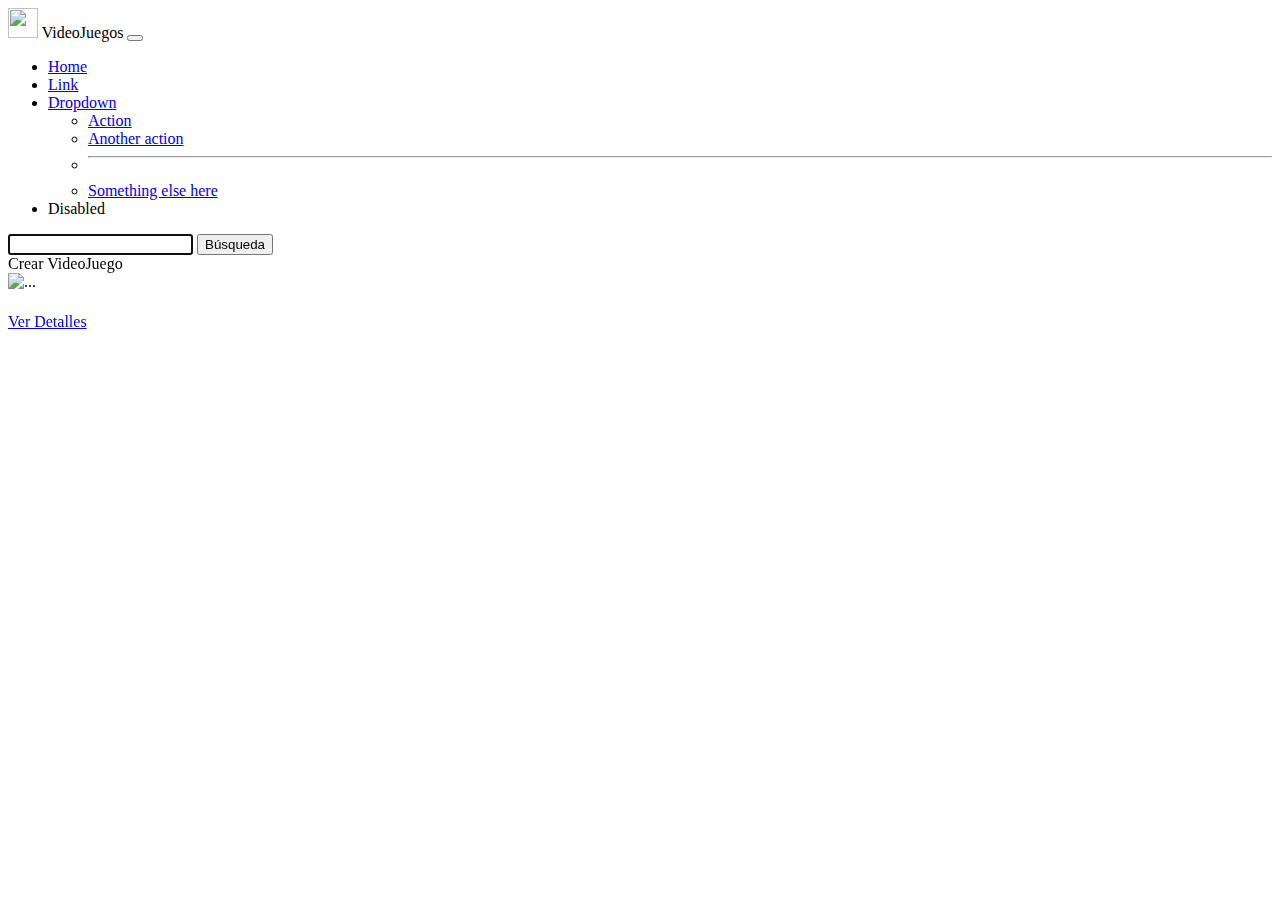
==== InitializrSpringbootProject/src/main/resources/templates/index.html @ bf981fa9 "first commit" ====
<!doctype html>
<html lang="es">
    <head>
        <meta charset="utf-8">
        <meta name="viewport" content="width=device-width, initial-scale=1">
        <title>Bootstrap demo & Springboot</title>
        <link href="https://cdn.jsdelivr.net/npm/bootstrap@5.2.3/dist/css/bootstrap.min.css" rel="stylesheet" integrity="sha384-rbsA2VBKQhggwzxH7pPCaAqO46MgnOM80zW1RWuH61DGLwZJEdK2Kadq2F9CUG65" crossorigin="anonymous">
        <link href="/css/videojuegos.css" rel="stylesheet">
    </head>
    <body>
        <nav class="navbar navbar-expand-lg bg-primary">
            <div class="container-fluid">
                <a class="navbar-brand" th:href="@{/}">
                    <img src="/img/logo.jpg" width="30" height="30" alt=""/>
                    VideoJuegos
                </a>
                <button class="navbar-toggler" type="button" data-bs-toggle="collapse" data-bs-target="#navbarSupportedContent" aria-controls="navbarSupportedContent" aria-expanded="false" aria-label="Toggle navigation">
                    <span class="navbar-toggler-icon"></span>
                </button>
                <div class="collapse navbar-collapse" id="navbarSupportedContent">
                    <ul class="navbar-nav me-auto mb-2 mb-lg-0">
                        <li class="nav-item">
                            <a class="nav-link active" aria-current="page" href="#">Home</a>
                        </li>
                        <li class="nav-item">
                            <a class="nav-link" href="#">Link</a>
                        </li>
                        <li class="nav-item dropdown">
                            <a class="nav-link dropdown-toggle" href="#" role="button" data-bs-toggle="dropdown" aria-expanded="false">
                                Dropdown
                            </a>
                            <ul class="dropdown-menu">
                                <li><a class="dropdown-item" href="#">Action</a></li>
                                <li><a class="dropdown-item" href="#">Another action</a></li>
                                <li><hr class="dropdown-divider"></li>
                                <li><a class="dropdown-item" href="#">Something else here</a></li>
                            </ul>
                        </li>
                        <li class="nav-item">
                            <a class="nav-link disabled">Disabled</a>
                        </li>
                    </ul>
                    <form th:action= "@{/buscar}" class="d-flex" role="search" >
                        <input autofocus = "autofocus" name = "q" class="form-control me-2" type="search" th:placeholder="${param.q}" aria-label="Search">
                        <button class="btn btn-outline-dark" type="submit">Búsqueda</button>
                    </form>
                </div>
            </div>
        </nav>

        <div class="container mt-4 vj-destacados">
            <div class="row">
                <div class="col col-md-12 text-right mb-4">
                    <a th:href="@{/videojuego/crear}" class="btn btn-outline-success">Crear VideoJuego</a>
                    
                </div>
            </div>
            
            <div class="row">
                <div th:each="juego : ${videojuegos}"class="col-md-3 mb-4" >
                    <div class="card">
                        <img src="..." class="card-img-top" alt="...">
                        <div class="card-body">
                            <h5 th:text="${juego.nombre}" class="card-title"></h5>
                            <p th:text="${juego.descripcion}" class="card-text"></p>
                            <a th:href="@{/videojuegoporproveedor(proveedorId=${juego.proveedor.id})}" th:text="${juego.proveedor.nombre}" ></a>
                            <a href="#" class="btn btn-primary">Ver Detalles</a>
                        </div>
                    </div>          
                </div>
            </div>            
        </div>

        <script src="https://cdn.jsdelivr.net/npm/bootstrap@5.2.3/dist/js/bootstrap.bundle.min.js" integrity="sha384-kenU1KFdBIe4zVF0s0G1M5b4hcpxyD9F7jL+jjXkk+Q2h455rYXK/7HAuoJl+0I4" crossorigin="anonymous"></script>
        <script src="https://cdn.jsdelivr.net/npm/@popperjs/core@2.11.6/dist/umd/popper.min.js" integrity="sha384-oBqDVmMz9ATKxIep9tiCxS/Z9fNfEXiDAYTujMAeBAsjFuCZSmKbSSUnQlmh/jp3" crossorigin="anonymous"></script>
        <script src="https://cdn.jsdelivr.net/npm/bootstrap@5.2.3/dist/js/bootstrap.min.js" integrity="sha384-cuYeSxntonz0PPNlHhBs68uyIAVpIIOZZ5JqeqvYYIcEL727kskC66kF92t6Xl2V" crossorigin="anonymous"></script>
    </body>
</html>
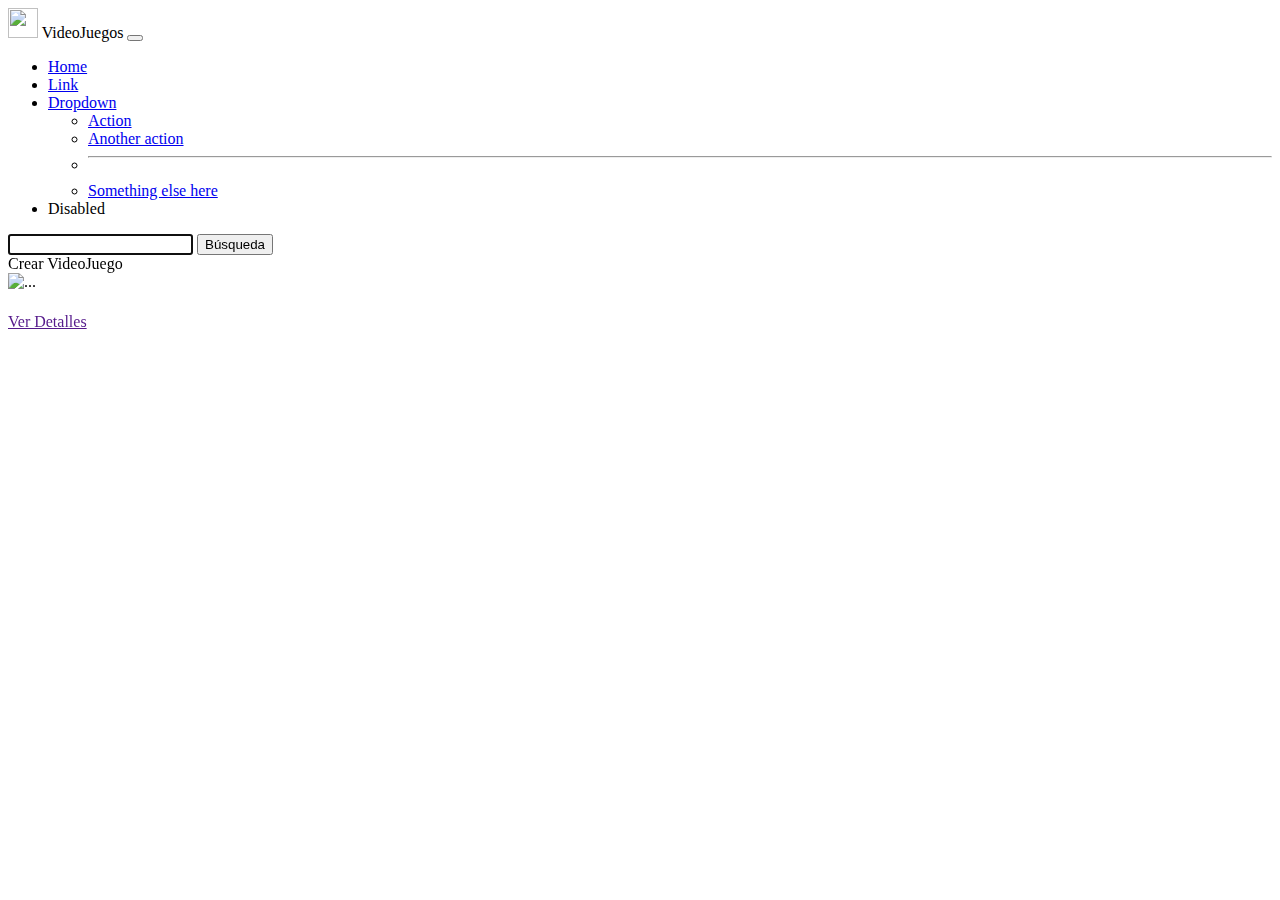
==== commit ef8a9fcf: "estilos" ====
--- a/InitializrSpringbootProject/src/main/resources/templates/index.html
+++ b/InitializrSpringbootProject/src/main/resources/templates/index.html
@@ -59,12 +59,12 @@
             <div class="row">
                 <div th:each="juego : ${videojuegos}"class="col-md-3 mb-4" >
                     <div class="card">
-                        <img src="..." class="card-img-top" alt="...">
+                        <img th:src="@{'/img/' + ${juego.imgname} }" class="card-img-top" alt="...">
                         <div class="card-body">
                             <h5 th:text="${juego.nombre}" class="card-title"></h5>
                             <p th:text="${juego.descripcion}" class="card-text"></p>
                             <a th:href="@{/videojuegoporproveedor(proveedorId=${juego.proveedor.id})}" th:text="${juego.proveedor.nombre}" ></a>
-                            <a href="#" class="btn btn-primary">Ver Detalles</a>
+                            <a href="" class="btn btn-primary">Ver Detalles </a>
                         </div>
                     </div>          
                 </div>
